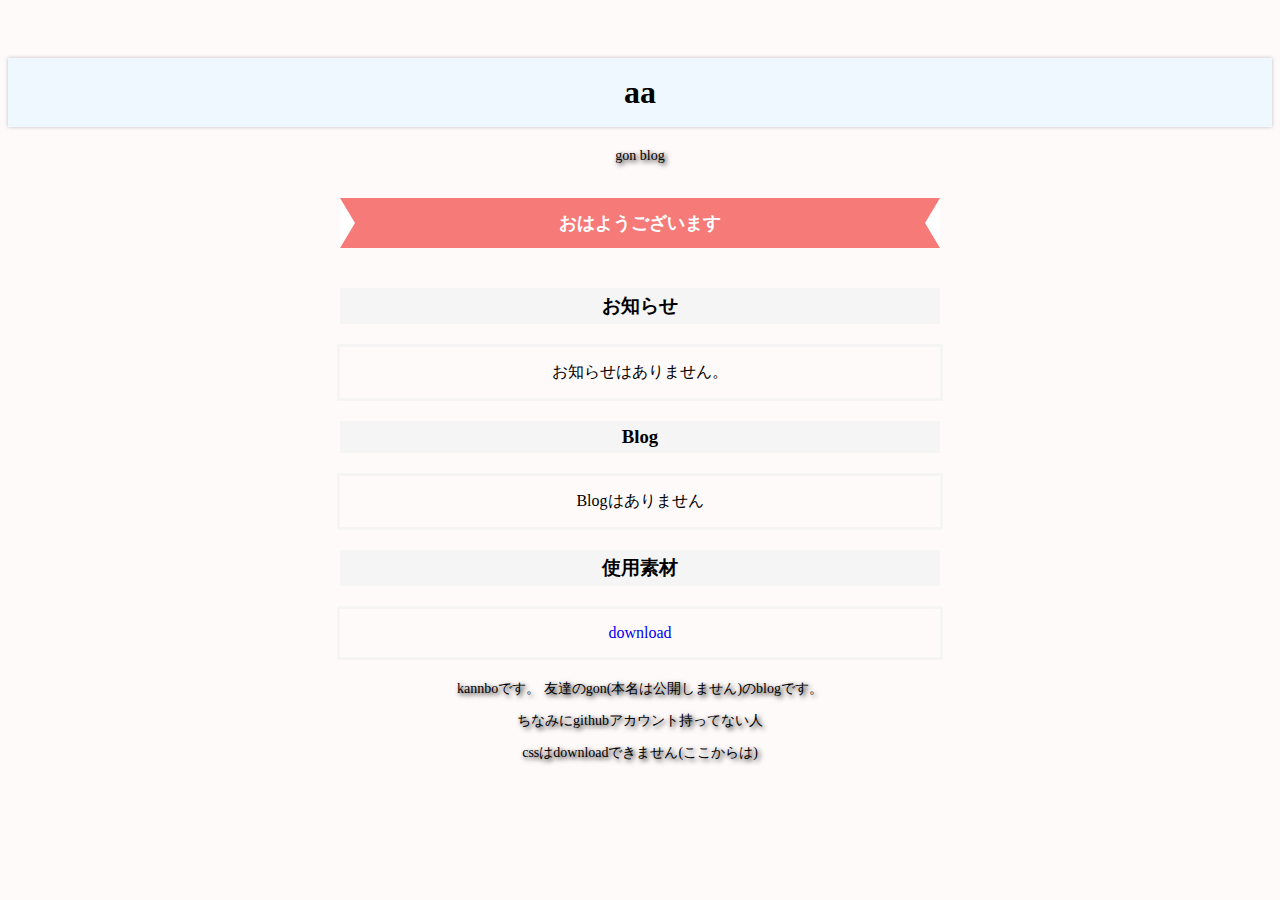
==== gonblog/index.html @ 4ee67801 "Add files via upload" ====
<style>
h1 {
  padding: 0.5em;
  background: aliceblue;
  box-shadow: 0 0 4px rgba(0, 0, 0, 0.23);
}
h2 {
  padding: 0.4em 0.5em;/*文字の上下 左右の余白*/
  color: #494949;/*文字色*/
  background: #f4f4f4;/*背景色*/
  border-left: solid 5px #7db4e6;/*左線*/
  border-bottom: solid 3px #d7d7d7;/*下線*/
}
h3 {
  background-color: #F5F5F5; /* 枠線を指定 */
  width: 600px; 
  padding: 5px 0;
  margin: 20px auto; 
  text-align: center; /* 全ての要素を真ん中に */
}
h4 {
  color: #364e96;/*文字色*/
  padding: 0.5em 0;/*上下の余白*/
  border-top: solid 3px #364e96;/*上線*/
  border-bottom: solid 3px #364e96;/*下線*/
}
h5 {
  /*線の種類（実線） 太さ 色*/
  border-bottom: solid 3px black;
}
body {
  text-align: center; /* 全ての要素を真ん中に */
  padding: 50px 0;
  background-color: snow;
    
}

p {
 font-size: 14px; /* フォントサイズを指定 */
 text-shadow: 2px 2px 5px black; 

}
ul {
  border: 3px solid #F5F5F5;
  width: 600px;
  padding: 10px 0;
  margin: 20px auto;
}

a {
    Text-decoration: none;
    }
a:active{
    color: blue;
}
a:active{
    color: darkblue;
    
}
.ribbon1 {
  display: inline-block;
  position: relative;
  height: 50px;/*リボンの高さ*/
  line-height: 50px;/*リボンの高さ*/
  text-align: center;
  padding: 0 30px;/*横の大きさ*/
  font-size: 18px;/*文字の大きさ*/
  background: #f57a78;/*塗りつぶし色*/
  color: #FFF;/*文字色*/
  box-sizing: border-box;
}

.ribbon1:before, .ribbon1:after {
  position: absolute;
  content: '';
  width: 0px;
  height: 0px;
  z-index: 1;
}

.ribbon1:before {
  top: 0;
  left: 0;
  border-width: 25px 0px 25px 15px;
  border-color: transparent transparent transparent #fff;
  border-style: solid;
}

.ribbon1:after {
  top: 0;
  right: 0;
  border-width: 25px 15px 25px 0px;
  border-color: transparent #fff transparent transparent;
  border-style: solid;
}
blockquote {
    position: relative;
    padding: 35px 15px 10px 15px;
    box-sizing: border-box;
    font-style: italic;
    background: #f5f5f5;
    color: #777777;
    border-left: 4px solid #9dd4ff;
    box-shadow: 0 2px 4px rgba(0, 0, 0, 0.14);
}
li {
  list-style: none; /* リストの表示方法を指定 */
  padding: 5px 0;
}
blockquote:before{
    display: inline-block;
    position: absolute;
    top: 10px;
    left: 15px;
    content: "\f10d";
    font-family: FontAwesome;
    color: #9dd4ff;
    font-size: 28px;
    line-height: 1;
    font-weight: 900;
}

blockquote p {
    padding: 0;
    margin: 7px 0;
    line-height: 1.7;
}

blockquote cite {
    display: block;
    text-align: right;
    color: #888888;
    font-size: 0.9em;
}
.balloon1-left {
  position: relative;
  display: inline-block;
  margin: 1.5em 0 1.5em 15px;
  padding: 7px 10px;
  min-width: 120px;
  max-width: 100%;
  color: #555;
  font-size: 16px;
  background: #e0edff;
}



</style>
<body>
<h1>aa</h1>
<p>gon blog</p>
<h3 class="ribbon1">おはようございます</h3>
<h3>お知らせ</h3>
<ul>
<li>お知らせはありません。</li>
</ul>
<h3>Blog</h3>
<ul>
<li>Blogはありません</li>
</ul>
<h3>使用素材</h3>
<ul>
<li><a href="../download/素材.txt" download="素材.txt">download</a>
</ul>
<p>kannboです。	友達のgon(本名は公開しません)のblogです。</p>
<p>ちなみにgithubアカウント持ってない人</p>
<p>cssはdownloadできません(ここからは)</p>
</body>
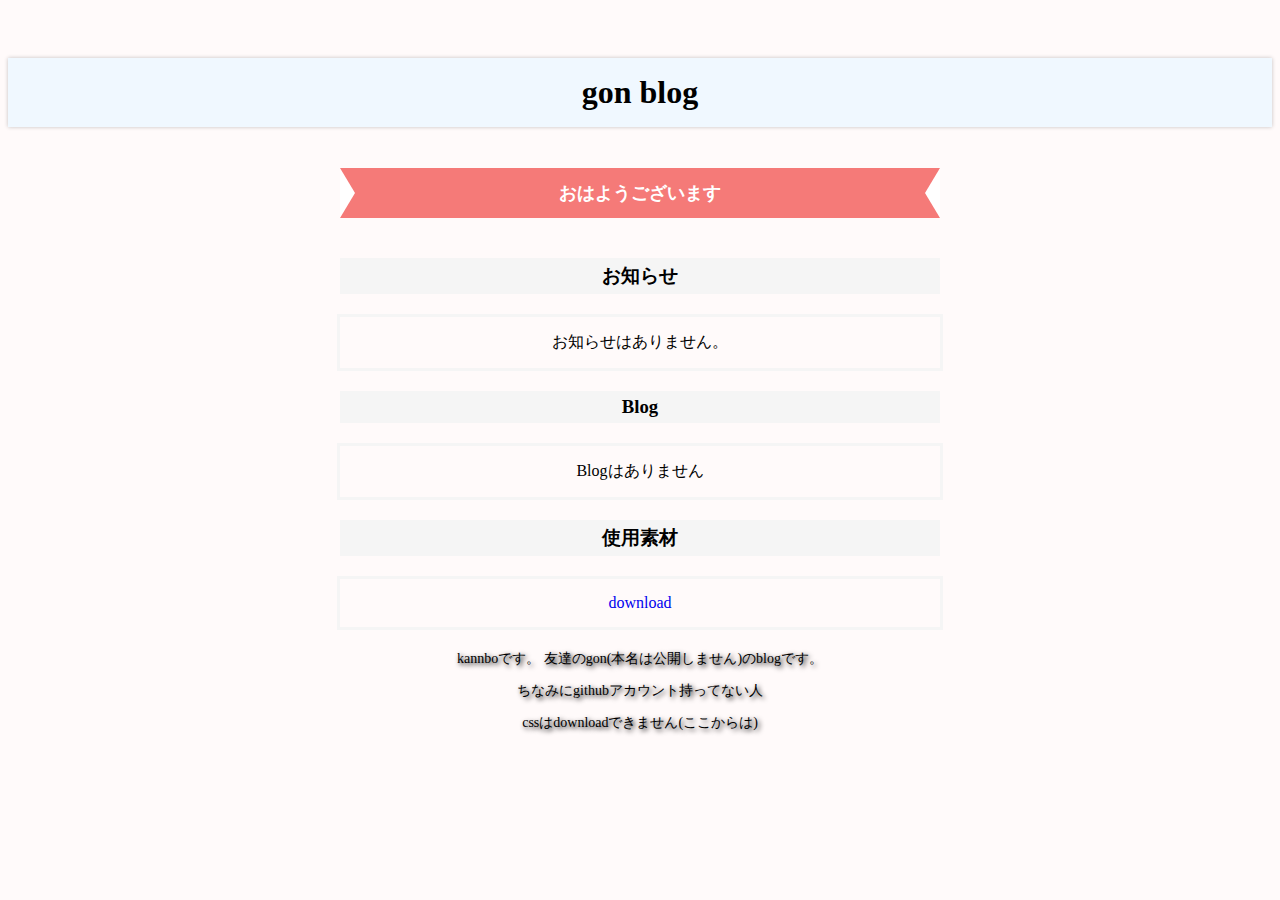
==== commit 3e51a96a: "Update index.html" ====
--- a/gonblog/index.html
+++ b/gonblog/index.html
@@ -148,8 +148,7 @@
 
 </style>
 <body>
-<h1>aa</h1>
-<p>gon blog</p>
+<h1>gon blog</h1>
 <h3 class="ribbon1">おはようございます</h3>
 <h3>お知らせ</h3>
 <ul>
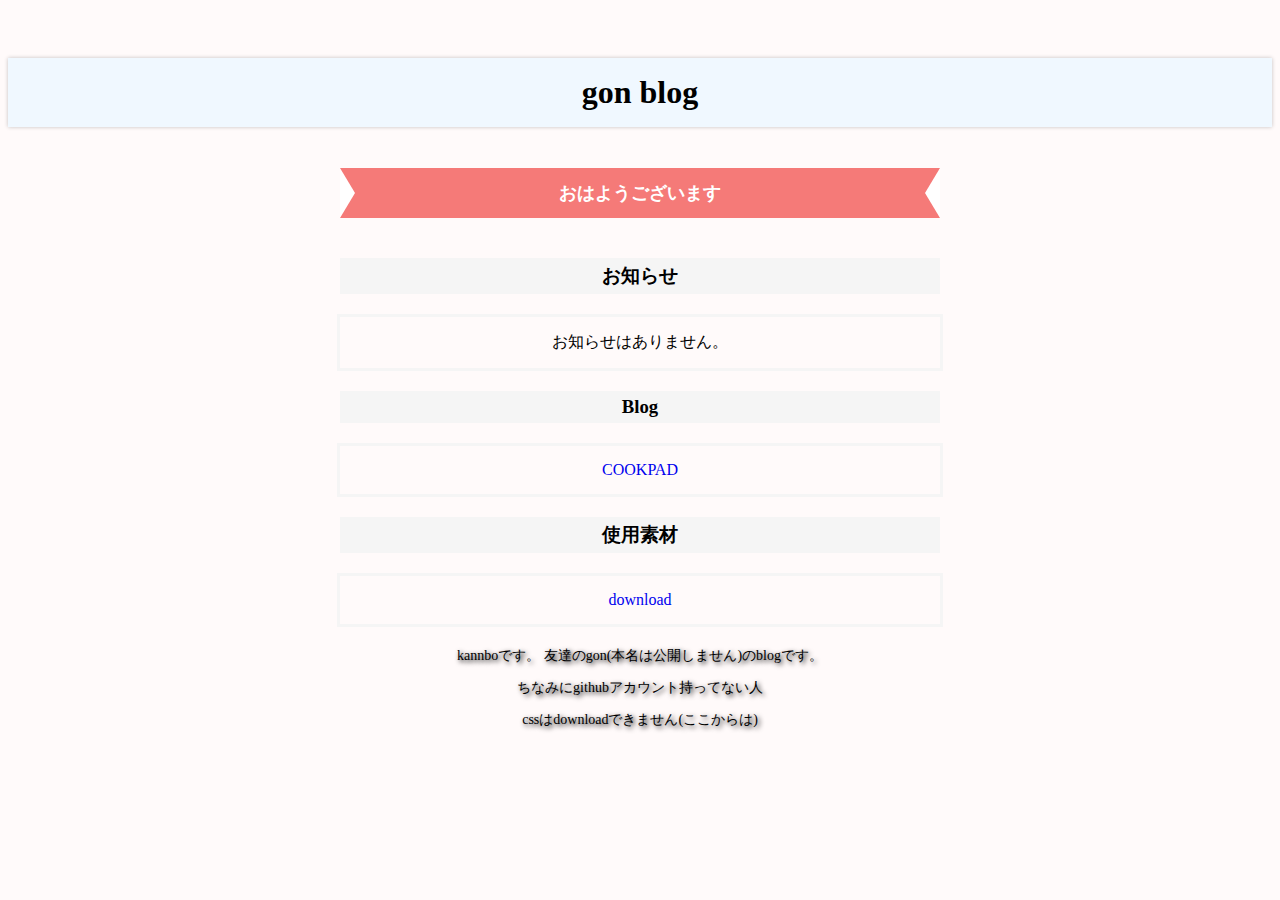
==== commit 1329b590: "Update index.html" ====
--- a/gonblog/index.html
+++ b/gonblog/index.html
@@ -156,7 +156,7 @@
 </ul>
 <h3>Blog</h3>
 <ul>
-<li>Blogはありません</li>
+<li><a href="COOKPAD1.html">COOKPAD</a></li>
 </ul>
 <h3>使用素材</h3>
 <ul>
